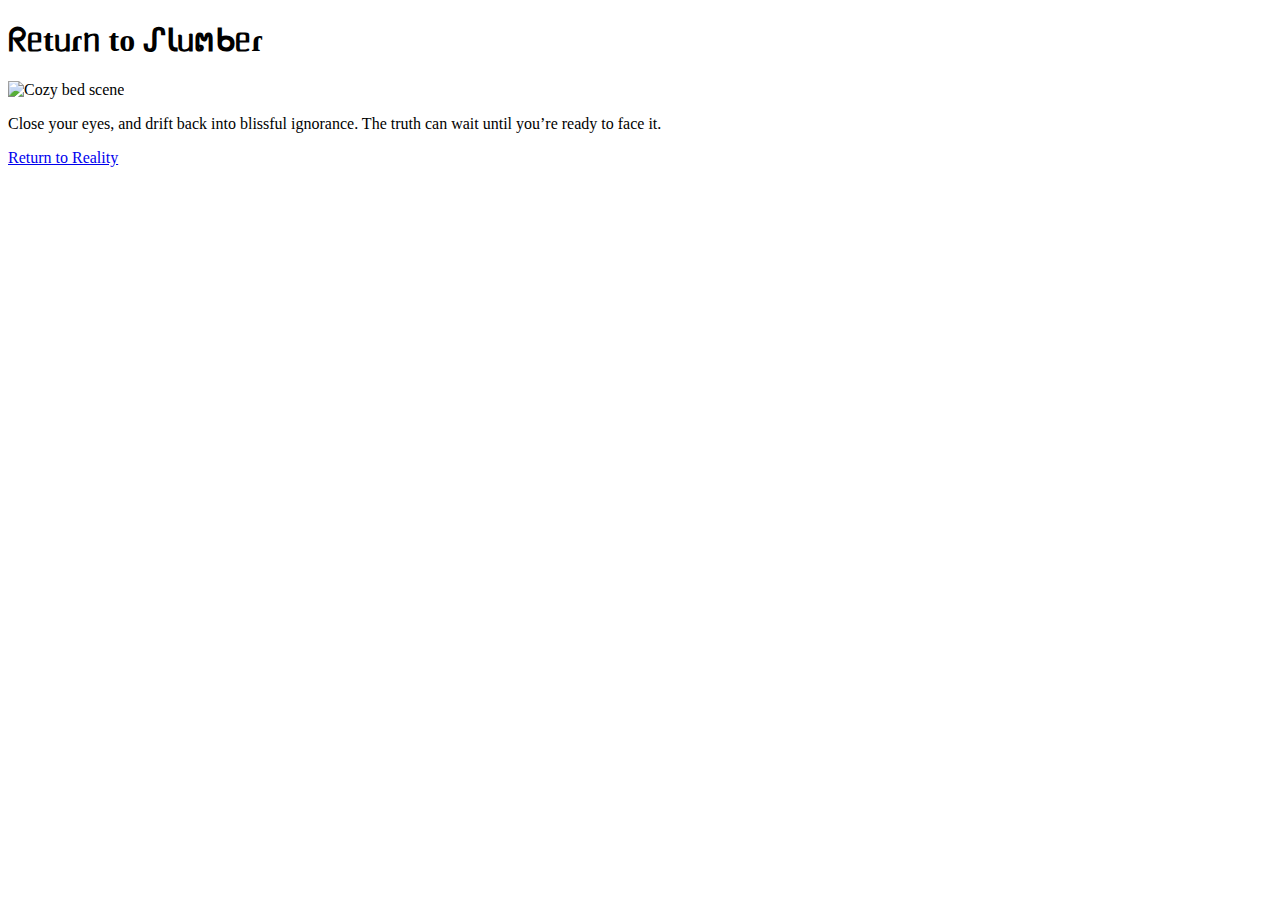
==== bliss.html @ 5f698526 "Create bliss.html" ====
<!DOCTYPE html>
<html lang="en">
<head>
    <meta charset="UTF-8">
    <meta name="viewport" content="width=device-width, initial-scale=1.0">
    <title>Return to Slumber</title>
    <link rel="stylesheet" href="returnToSlumber.css">
</head>
<body>
    <div class="container">
        <h1 class="fade-in-text">ᖇᥱtᥙɾᥒ to ᔑꙆᥙຕᑲᥱɾ</h1>
        <img src="your-cozy-bed-image-url.jpg" alt="Cozy bed scene" class="responsive-image">
        <p class="description">Close your eyes, and drift back into blissful ignorance. The truth can wait until you’re ready to face it.</p>
        <a href="index.html" class="button">Return to Reality</a>
    </div>
</body>
</html>
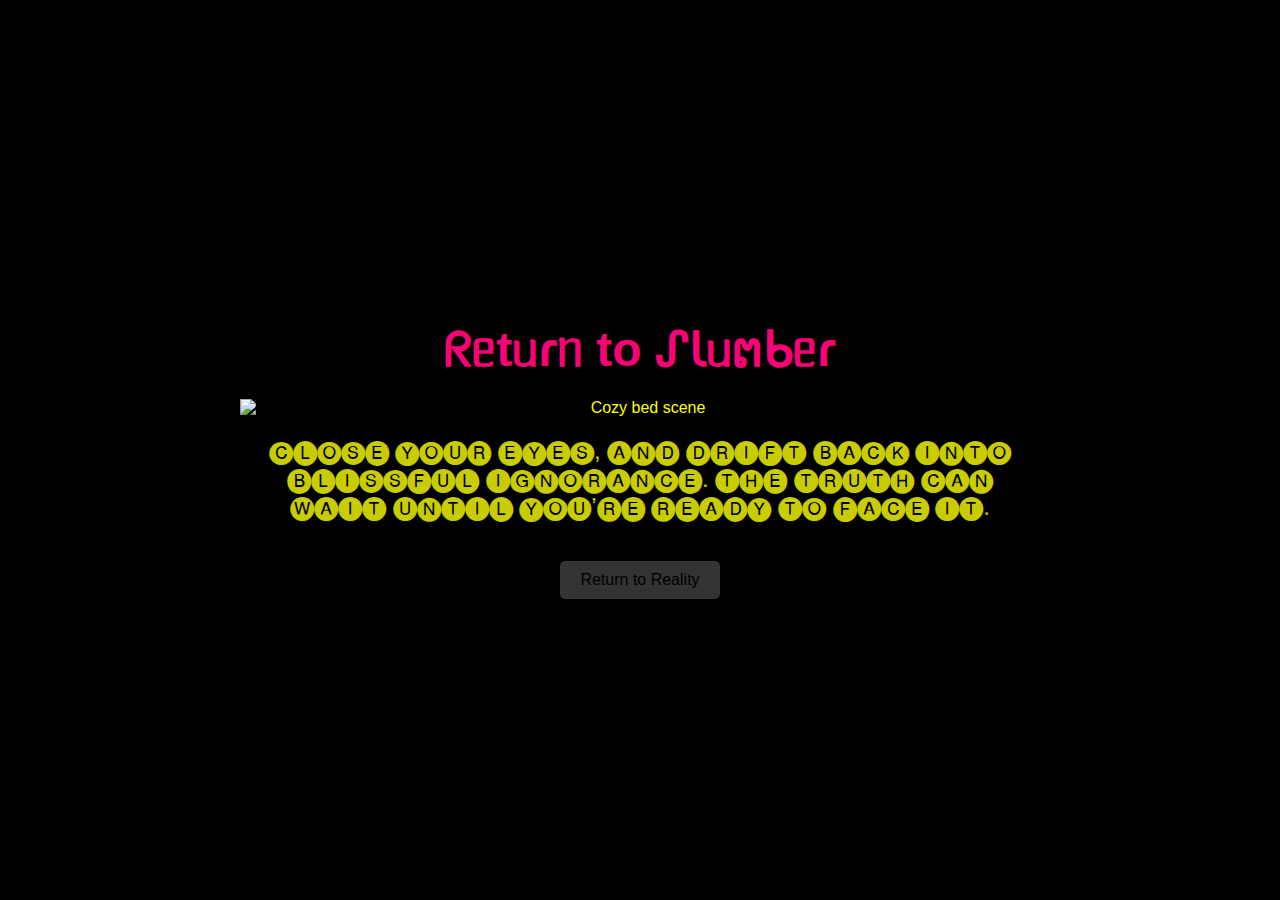
==== commit 68fc0ef8: "Update bliss.html" ====
--- a/bliss.html
+++ b/bliss.html
@@ -10,7 +10,7 @@
     <div class="container">
         <h1 class="fade-in-text">ᖇᥱtᥙɾᥒ to ᔑꙆᥙຕᑲᥱɾ</h1>
         <img src="your-cozy-bed-image-url.jpg" alt="Cozy bed scene" class="responsive-image">
-        <p class="description">Close your eyes, and drift back into blissful ignorance. The truth can wait until you’re ready to face it.</p>
+        <p class="description">🅒🅛🅞🅢🅔 🅨🅞🅤🅡 🅔🅨🅔🅢, 🅐🅝🅓 🅓🅡🅘🅕🅣 🅑🅐🅒🅚 🅘🅝🅣🅞 🅑🅛🅘🅢🅢🅕🅤🅛 🅘🅖🅝🅞🅡🅐🅝🅒🅔. 🅣🅗🅔 🅣🅡🅤🅣🅗 🅒🅐🅝 🅦🅐🅘🅣 🅤🅝🅣🅘🅛 🅨🅞🅤’🅡🅔 🅡🅔🅐🅓🅨 🅣🅞 🅕🅐🅒🅔 🅘🅣.</p>
         <a href="index.html" class="button">Return to Reality</a>
     </div>
 </body>
--- a/returnToSlumber.css
+++ b/returnToSlumber.css
@@ -0,0 +1,56 @@
+body {
+    background-color: #000; /* Dark background */
+    color: #fbff00; /* Light text color */
+    font-family: Arial, sans-serif;
+    display: flex;
+    justify-content: center;
+    align-items: center;
+    height: 100vh;
+    margin: 0;
+    text-align: center;
+}
+
+.container {
+    max-width: 800px; /* Limit the width of the content */
+    padding: 20px;
+}
+
+h1 {
+    font-size: 48px;
+    margin: 20px 0;
+    color: #f70375; /* Subtle gray color */
+    animation: fadeIn 3s ease-out forwards; /* Normal fade-in for the text */
+}
+
+.description {
+    font-size: 24px;
+    margin: 20px 0;
+    opacity: 0.8; /* Slightly less opaque for a dreamy effect */
+}
+
+.responsive-image {
+    max-width: 100%;
+    height: auto;
+    display: block;
+    margin: 20px auto; /* Center the image with margin */
+}
+
+.button {
+    display: inline-block;
+    padding: 10px 20px;
+    margin-top: 20px;
+    background-color: #333; /* Dark button */
+    color: #000000; /* White text */
+    text-decoration: none; /* No underline */
+    border-radius: 5px; /* Rounded corners */
+    transition: background-color 0.3s ease; /* Transition for hover effect */
+}
+
+.button:hover {
+    background-color: #555; /* Change color on hover */
+}
+
+@keyframes fadeIn {
+    0% { opacity: 0; }
+    100% { opacity: 1; }
+}
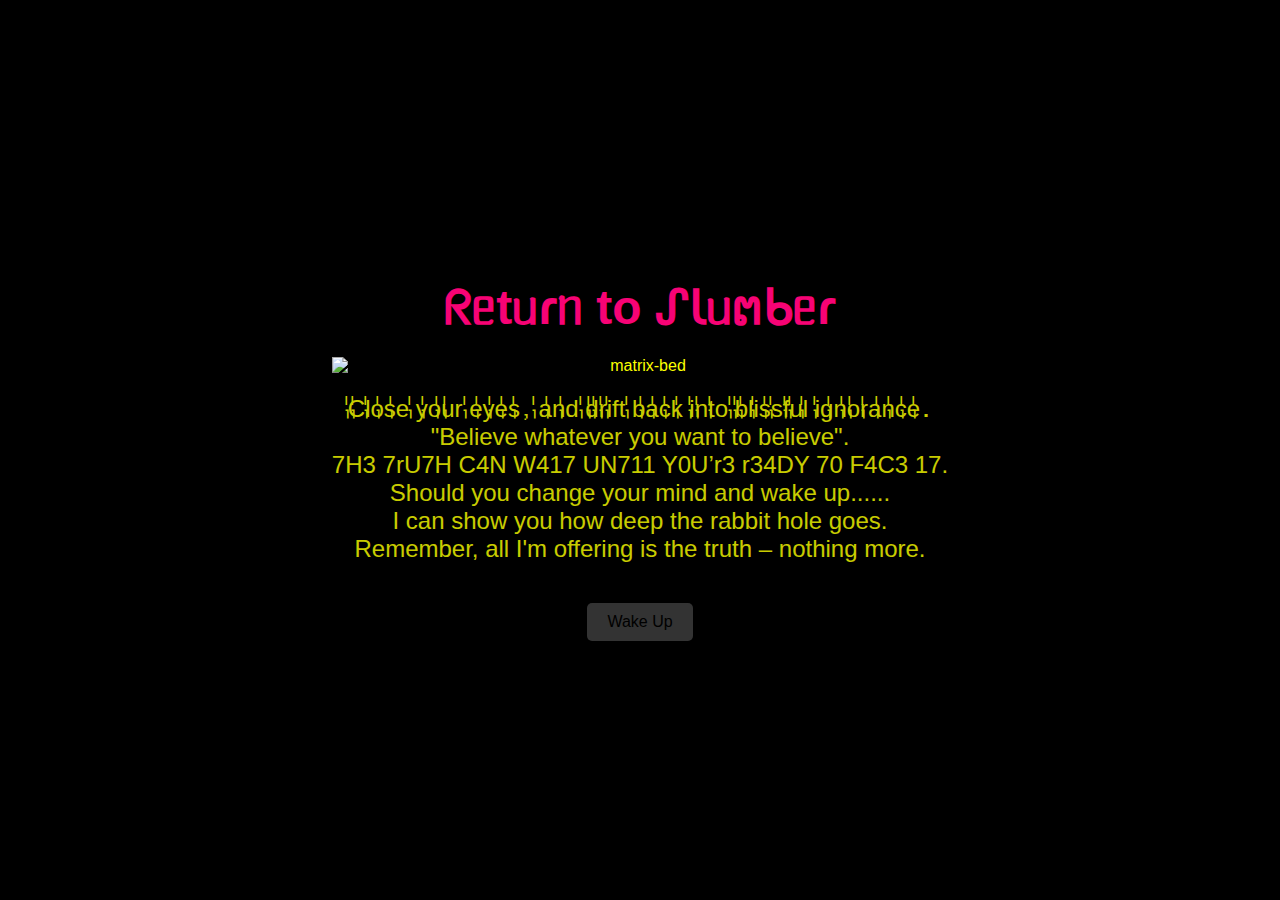
==== commit e600e7d2: "Update bliss.html" ====
--- a/bliss.html
+++ b/bliss.html
@@ -4,14 +4,30 @@
     <meta charset="UTF-8">
     <meta name="viewport" content="width=device-width, initial-scale=1.0">
     <title>Return to Slumber</title>
-    <link rel="stylesheet" href="returnToSlumber.css">
+    <link rel="stylesheet" href="returnToSlumber.css"> <!-- Link to CSS file -->
 </head>
 <body>
     <div class="container">
         <h1 class="fade-in-text">ᖇᥱtᥙɾᥒ to ᔑꙆᥙຕᑲᥱɾ</h1>
-        <img src="your-cozy-bed-image-url.jpg" alt="Cozy bed scene" class="responsive-image">
-        <p class="description">🅒🅛🅞🅢🅔 🅨🅞🅤🅡 🅔🅨🅔🅢, 🅐🅝🅓 🅓🅡🅘🅕🅣 🅑🅐🅒🅚 🅘🅝🅣🅞 🅑🅛🅘🅢🅢🅕🅤🅛 🅘🅖🅝🅞🅡🅐🅝🅒🅔. 🅣🅗🅔 🅣🅡🅤🅣🅗 🅒🅐🅝 🅦🅐🅘🅣 🅤🅝🅣🅘🅛 🅨🅞🅤’🅡🅔 🅡🅔🅐🅓🅨 🅣🅞 🅕🅐🅒🅔 🅘🅣.</p>
-        <a href="index.html" class="button">Return to Reality</a>
+        <img src="https://i.ibb.co/rypkwK6/matrix-bed.webp" alt="matrix-bed" class="responsive-image"> <!-- Added class -->
+        <p class="description">
+            C༙྇l༙྇o༙྇s༙྇e༙྇ y༙྇o༙྇u༙྇r༙྇ e༙྇y༙྇e༙྇s༙྇,༙྇ a༙྇n༙྇d༙྇ d༙྇r༙྇i༙྇f༙྇t༙྇ b༙྇a༙྇c༙྇k༙྇ i༙྇n༙྇t༙྇o༙྇ b༙྇l༙྇i༙྇s༙྇s༙྇f༙྇u༙྇l༙྇ i༙྇g༙྇n༙྇o༙྇r༙྇a༙྇n༙྇c༙྇e༙྇.༙྇ 
+            <br>
+            "Believe whatever you want to believe".
+            <br>
+            7H3 7rU7H C4N W417 UN711 Y0U’r3 r34DY 70 F4C3 17.
+            <br>
+            Should you change your mind and wake up......
+            <br>
+            I can show you how deep the rabbit hole goes.
+            <br>
+            Remember, all I'm offering is the truth – nothing more.
+        </p>
+        <a href="index.html" class="button">Wake Up</a>
     </div>
+    <div class="twinkling-stars"></div> <!-- Added div for twinkling stars -->
+    
+    <!-- Link to JavaScript file -->
+    <script src="welcomePage.js"></script> <!-- Ensure this file exists -->
 </body>
 </html>
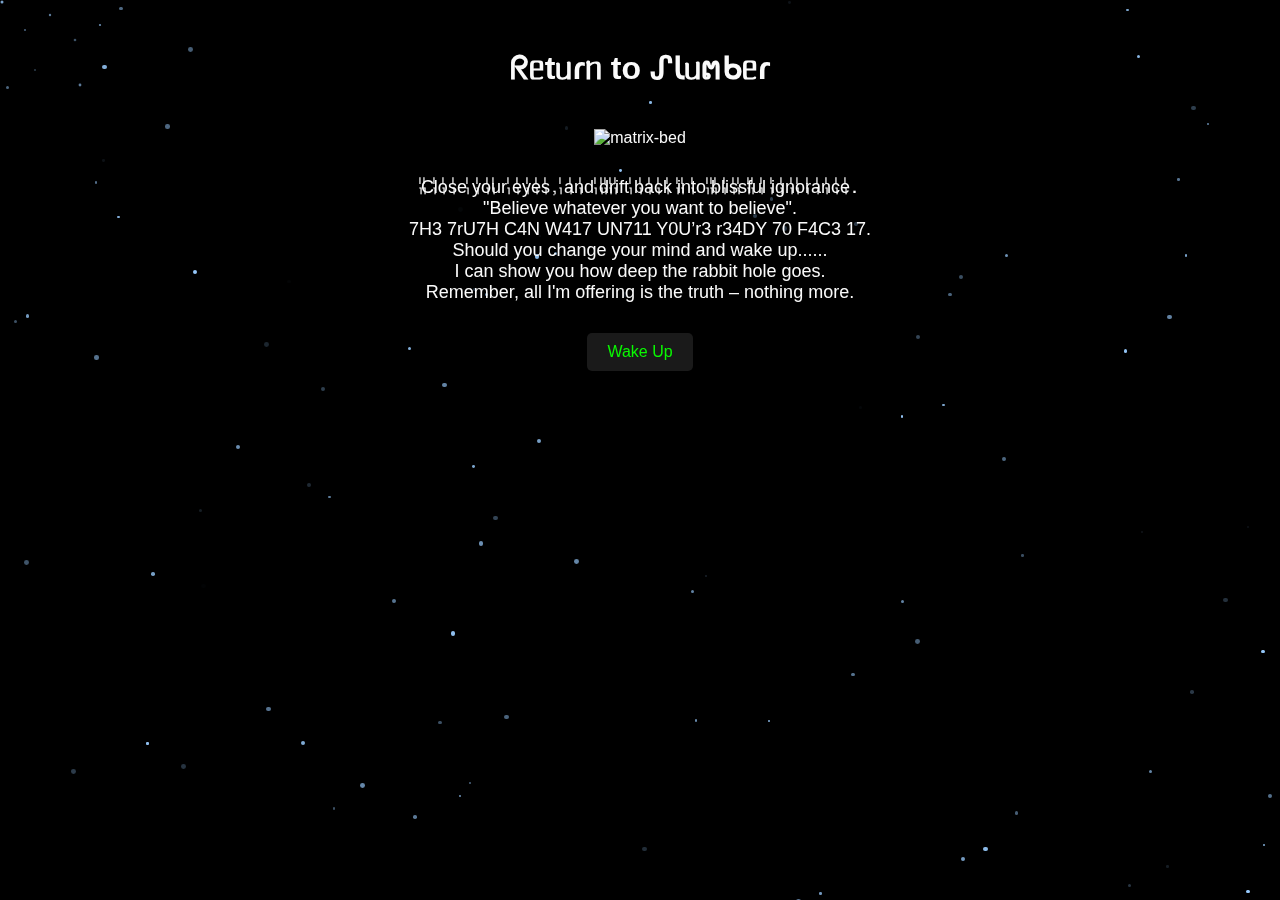
==== commit 143bf830: "Update bliss.html" ====
--- a/bliss.html
+++ b/bliss.html
@@ -28,6 +28,6 @@
     <div class="twinkling-stars"></div> <!-- Added div for twinkling stars -->
     
     <!-- Link to JavaScript file -->
-    <script src="welcomePage.js"></script> <!-- Ensure this file exists -->
+    <script src="returnToSlumber.js"></script> <!-- Ensure this file exists -->
 </body>
 </html>
--- a/returnToSlumber.css
+++ b/returnToSlumber.css
@@ -1,56 +1,60 @@
 body {
-    background-color: #000; /* Dark background */
-    color: #fbff00; /* Light text color */
+    background-color: #000; /* Background color */
+    color: #fafafa; /* Text color */
     font-family: Arial, sans-serif;
-    display: flex;
-    justify-content: center;
-    align-items: center;
-    height: 100vh;
-    margin: 0;
-    text-align: center;
+    padding: 20px;
+    overflow: hidden; /* Prevent scrolling */
 }
 
 .container {
-    max-width: 800px; /* Limit the width of the content */
-    padding: 20px;
+    text-align: center; /* Center align text */
+    position: relative; /* Allow positioning of children */
+    z-index: 1; /* Ensure text is above stars */
 }
 
-h1 {
-    font-size: 48px;
-    margin: 20px 0;
-    color: #f70375; /* Subtle gray color */
-    animation: fadeIn 3s ease-out forwards; /* Normal fade-in for the text */
+.responsive-image {
+    max-width: 100%; /* Scale the image down to fit the container */
+    height: auto; /* Maintain aspect ratio */
+    margin: 20px 0; /* Add space above and below the image */
 }
 
 .description {
-    font-size: 24px;
-    margin: 20px 0;
-    opacity: 0.8; /* Slightly less opaque for a dreamy effect */
-}
-
-.responsive-image {
-    max-width: 100%;
-    height: auto;
-    display: block;
-    margin: 20px auto; /* Center the image with margin */
+    font-size: 18px; /* Font size for description */
+    margin: 10px 0; /* Margin for spacing */
 }
 
 .button {
-    display: inline-block;
-    padding: 10px 20px;
-    margin-top: 20px;
-    background-color: #333; /* Dark button */
-    color: #000000; /* White text */
-    text-decoration: none; /* No underline */
+    display: inline-block; /* Make it a block-level element */
+    background-color: #1a1a1a; /* Button background color */
+    color: #09f801; /* Button text color */
+    padding: 10px 20px; /* Button padding */
+    text-decoration: none; /* Remove underline */
     border-radius: 5px; /* Rounded corners */
-    transition: background-color 0.3s ease; /* Transition for hover effect */
+    margin-top: 20px; /* Margin for spacing */
+    transition: background-color 0.3s; /* Transition for hover effect */
 }
 
 .button:hover {
-    background-color: #555; /* Change color on hover */
+    background-color: #000000; /* Darker background on hover */
 }
 
-@keyframes fadeIn {
-    0% { opacity: 0; }
-    100% { opacity: 1; }
+/* Twinkling stars effect */
+.twinkling-stars {
+    position: fixed; /* Position stars relative to viewport */
+    top: 0; 
+    left: 0;
+    width: 100%; /* Full width */
+    height: 100%; /* Full height */
+    pointer-events: none; /* Allow clicks to pass through */
+    background: url('data:image/svg+xml;utf8,<svg xmlns="http://www.w3.org/2000/svg" width="100%" height="100%"><circle cx="2" cy="2" r="1.5" fill="%2399ccff" opacity="0.8"/><circle cx="25" cy="30" r="1" fill="%2399ccff" opacity="0.5"/><circle cx="50" cy="15" r="1.2" fill="%2399ccff" opacity="0.6"/><circle cx="75" cy="40" r="1.3" fill="%2399ccff" opacity="0.4"/><circle cx="100" cy="25" r="1.1" fill="%2399ccff" opacity="0.7"/><circle cx="35" cy="70" r="1" fill="%2399ccff" opacity="0.3"/><circle cx="80" cy="85" r="1.4" fill="%2399ccff" opacity="0.6"/></svg>') repeat; /* Star pattern */
+    animation: twinkling 1.5s infinite alternate; /* Twinkling animation */
 }
+
+@keyframes twinkling {
+    0% {
+        background-size: 5px 5px; /* Initial size of stars */
+    }
+    100% {
+        background-size: 10px 10px; /* Size increase for twinkling */
+    }
+}
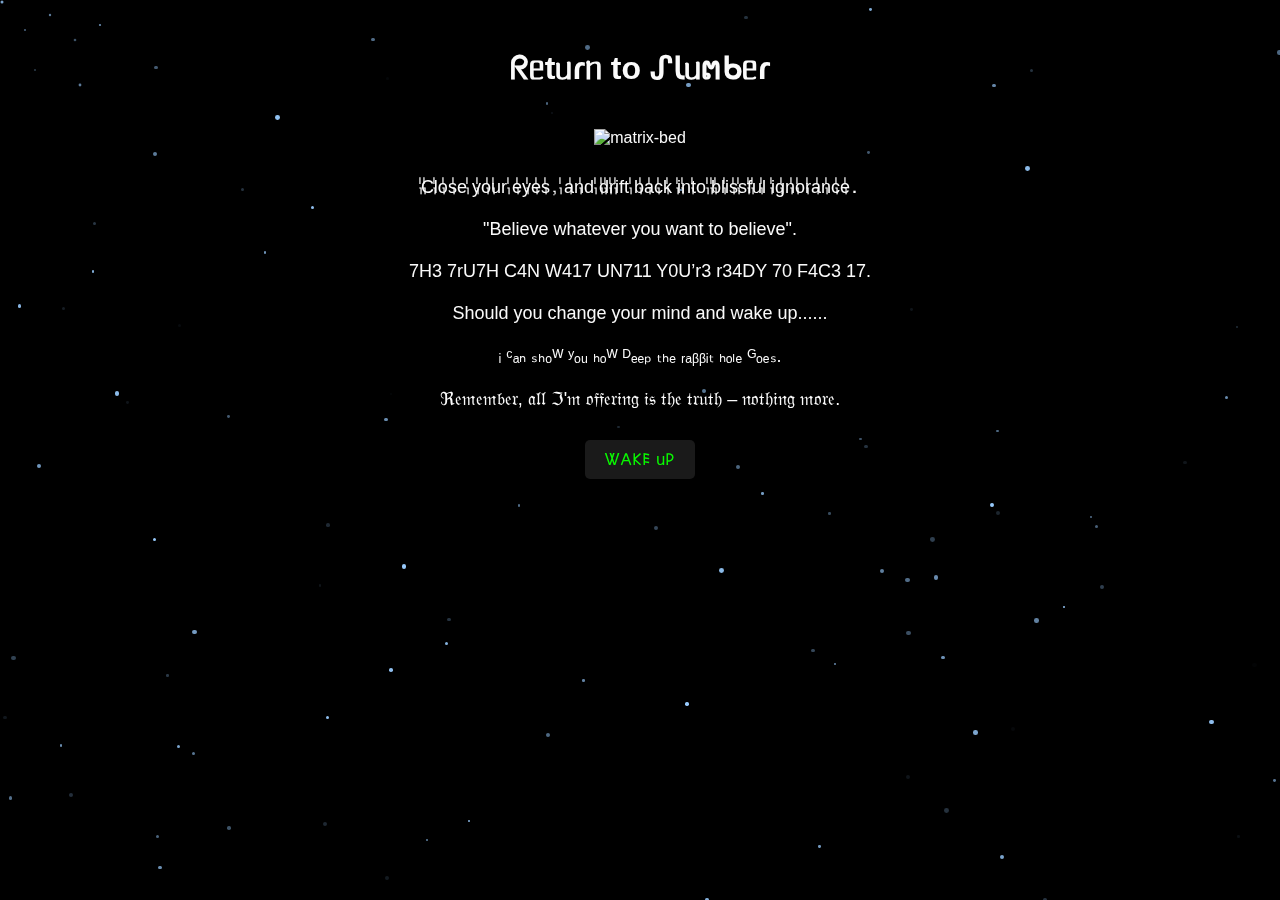
==== commit a9c0d705: "Update bliss.html" ====
--- a/bliss.html
+++ b/bliss.html
@@ -13,21 +13,26 @@
         <p class="description">
             C༙྇l༙྇o༙྇s༙྇e༙྇ y༙྇o༙྇u༙྇r༙྇ e༙྇y༙྇e༙྇s༙྇,༙྇ a༙྇n༙྇d༙྇ d༙྇r༙྇i༙྇f༙྇t༙྇ b༙྇a༙྇c༙྇k༙྇ i༙྇n༙྇t༙྇o༙྇ b༙྇l༙྇i༙྇s༙྇s༙྇f༙྇u༙྇l༙྇ i༙྇g༙྇n༙྇o༙྇r༙྇a༙྇n༙྇c༙྇e༙྇.༙྇ 
             <br>
+            <br>
             "Believe whatever you want to believe".
+            <br>
             <br>
             7H3 7rU7H C4N W417 UN711 Y0U’r3 r34DY 70 F4C3 17.
             <br>
+            <br>
             Should you change your mind and wake up......
             <br>
-            I can show you how deep the rabbit hole goes.
             <br>
-            Remember, all I'm offering is the truth – nothing more.
+            ᵢ ᶜₐₙ ₛₕₒᵂ ʸₒᵤ ₕₒᵂ ᴰₑₑₚ ₜₕₑ ᵣₐᵦᵦᵢₜ ₕₒₗₑ ᴳₒₑₛ.
+            <br>
+            <br>
+            ℜ𝔢𝔪𝔢𝔪𝔟𝔢𝔯, 𝔞𝔩𝔩 ℑ'𝔪 𝔬𝔣𝔣𝔢𝔯𝔦𝔫𝔤 𝔦𝔰 𝔱𝔥𝔢 𝔱𝔯𝔲𝔱𝔥 – 𝔫𝔬𝔱𝔥𝔦𝔫𝔤 𝔪𝔬𝔯𝔢.
         </p>
-        <a href="index.html" class="button">Wake Up</a>
+        <a href="index.html" class="button">Ꮤ𐌀𐌊𐌄 𐌵𐌓</a>
     </div>
-    <div class="twinkling-stars"></div> <!-- Added div for twinkling stars -->
+    <div class="twinkling-stars"></div> <!-- Twinkling stars -->
     
-    <!-- Link to JavaScript file -->
-    <script src="returnToSlumber.js"></script> <!-- Ensure this file exists -->
+    <!-- JavaScript file -->
+    <script src="returnToSlumber.js"></script>
 </body>
 </html>
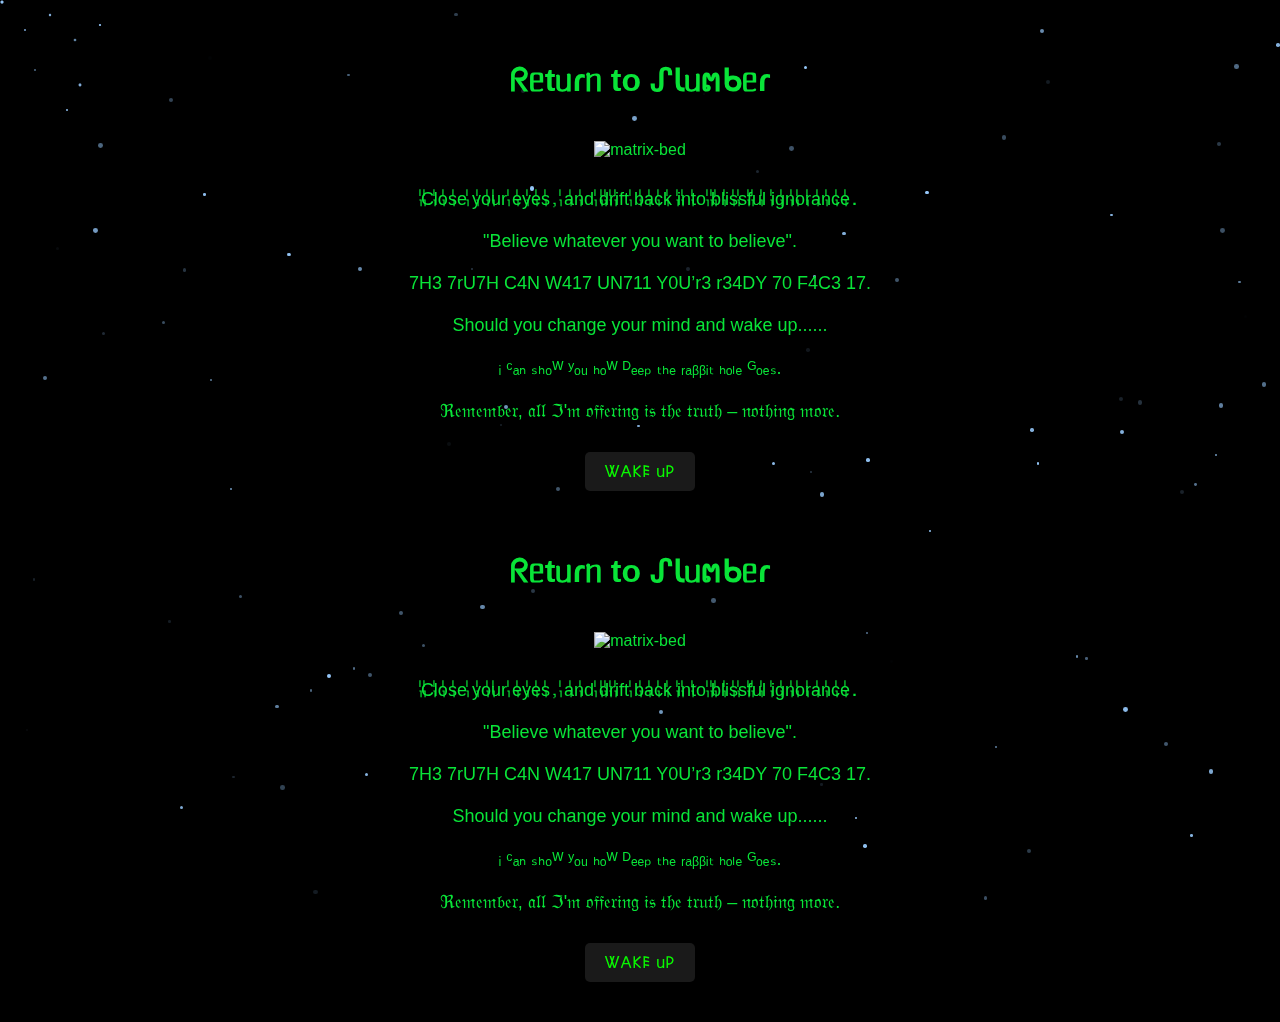
==== commit 6b1a5daf: "Update bliss.html" ====
--- a/bliss.html
+++ b/bliss.html
@@ -36,3 +36,41 @@
     <script src="returnToSlumber.js"></script>
 </body>
 </html>
+<!DOCTYPE html>
+<html lang="en">
+<head>
+    <meta charset="UTF-8">
+    <meta name="viewport" content="width=device-width, initial-scale=1.0">
+    <title>Return to Slumber</title>
+    <link rel="stylesheet" href="returnToSlumber.css"> <!-- Link to CSS file -->
+</head>
+<body>
+    <div class="container">
+        <h1 class="fade-in-text">ᖇᥱtᥙɾᥒ to ᔑꙆᥙຕᑲᥱɾ</h1>
+        <img src="https://i.ibb.co/rypkwK6/matrix-bed.webp" alt="matrix-bed" class="responsive-image"> <!-- Added class -->
+        <p class="description">
+            C༙྇l༙྇o༙྇s༙྇e༙྇ y༙྇o༙྇u༙྇r༙྇ e༙྇y༙྇e༙྇s༙྇,༙྇ a༙྇n༙྇d༙྇ d༙྇r༙྇i༙྇f༙྇t༙྇ b༙྇a༙྇c༙྇k༙྇ i༙྇n༙྇t༙྇o༙྇ b༙྇l༙྇i༙྇s༙྇s༙྇f༙྇u༙྇l༙྇ i༙྇g༙྇n༙྇o༙྇r༙྇a༙྇n༙྇c༙྇e༙྇.༙྇ 
+            <br>
+            <br>
+            "Believe whatever you want to believe".
+            <br>
+            <br>
+            7H3 7rU7H C4N W417 UN711 Y0U’r3 r34DY 70 F4C3 17.
+            <br>
+            <br>
+            Should you change your mind and wake up......
+            <br>
+            <br>
+            ᵢ ᶜₐₙ ₛₕₒᵂ ʸₒᵤ ₕₒᵂ ᴰₑₑₚ ₜₕₑ ᵣₐᵦᵦᵢₜ ₕₒₗₑ ᴳₒₑₛ.
+            <br>
+            <br>
+            ℜ𝔢𝔪𝔢𝔪𝔟𝔢𝔯, 𝔞𝔩𝔩 ℑ'𝔪 𝔬𝔣𝔣𝔢𝔯𝔦𝔫𝔤 𝔦𝔰 𝔱𝔥𝔢 𝔱𝔯𝔲𝔱𝔥 – 𝔫𝔬𝔱𝔥𝔦𝔫𝔤 𝔪𝔬𝔯𝔢.
+        </p>
+        <a href="index.html" class="button">Ꮤ𐌀𐌊𐌄 𐌵𐌓</a>
+    </div>
+    <div class="twinkling-stars"></div> <!-- Twinkling stars -->
+    
+    <!-- JavaScript file -->
+    <script src="returnToSlumber.js"></script>
+</body>
+</html>
--- a/returnToSlumber.css
+++ b/returnToSlumber.css
@@ -1,19 +1,22 @@
 body {
     background-color: #000; /* Background color */
-    color: #fafafa; /* Text color */
+    color: #09e438; /* Text color */
     font-family: Arial, sans-serif;
     padding: 20px;
-    overflow: hidden; /* Prevent scrolling */
+    margin: 0;
+    height: 100%; /* Make sure the body takes full height */
+    overflow-y: auto; /* Allow vertical scrolling */
 }
 
 .container {
-    text-align: center; /* Center align text */
+    text-align: center;
     position: relative; /* Allow positioning of children */
     z-index: 1; /* Ensure text is above stars */
+    padding: 20px; /* Add some padding around content */
 }
 
 .responsive-image {
-    max-width: 100%; /* Scale the image down to fit the container */
+    max-width: 18%; /* Scale the image down to fit the container */
     height: auto; /* Maintain aspect ratio */
     margin: 20px 0; /* Add space above and below the image */
 }
@@ -40,7 +43,7 @@
 
 /* Twinkling stars effect */
 .twinkling-stars {
-    position: fixed; /* Position stars relative to viewport */
+    position: fixed; /* Fixed position for background effect */
     top: 0; 
     left: 0;
     width: 100%; /* Full width */
--- a/returnToSlumber.css
+++ b/returnToSlumber.css
@@ -1,19 +1,22 @@
 body {
     background-color: #000; /* Background color */
-    color: #fafafa; /* Text color */
+    color: #09e438; /* Text color */
     font-family: Arial, sans-serif;
     padding: 20px;
-    overflow: hidden; /* Prevent scrolling */
+    margin: 0;
+    height: 100%; /* Make sure the body takes full height */
+    overflow-y: auto; /* Allow vertical scrolling */
 }
 
 .container {
-    text-align: center; /* Center align text */
+    text-align: center;
     position: relative; /* Allow positioning of children */
     z-index: 1; /* Ensure text is above stars */
+    padding: 20px; /* Add some padding around content */
 }
 
 .responsive-image {
-    max-width: 100%; /* Scale the image down to fit the container */
+    max-width: 18%; /* Scale the image down to fit the container */
     height: auto; /* Maintain aspect ratio */
     margin: 20px 0; /* Add space above and below the image */
 }
@@ -40,7 +43,7 @@
 
 /* Twinkling stars effect */
 .twinkling-stars {
-    position: fixed; /* Position stars relative to viewport */
+    position: fixed; /* Fixed position for background effect */
     top: 0; 
     left: 0;
     width: 100%; /* Full width */
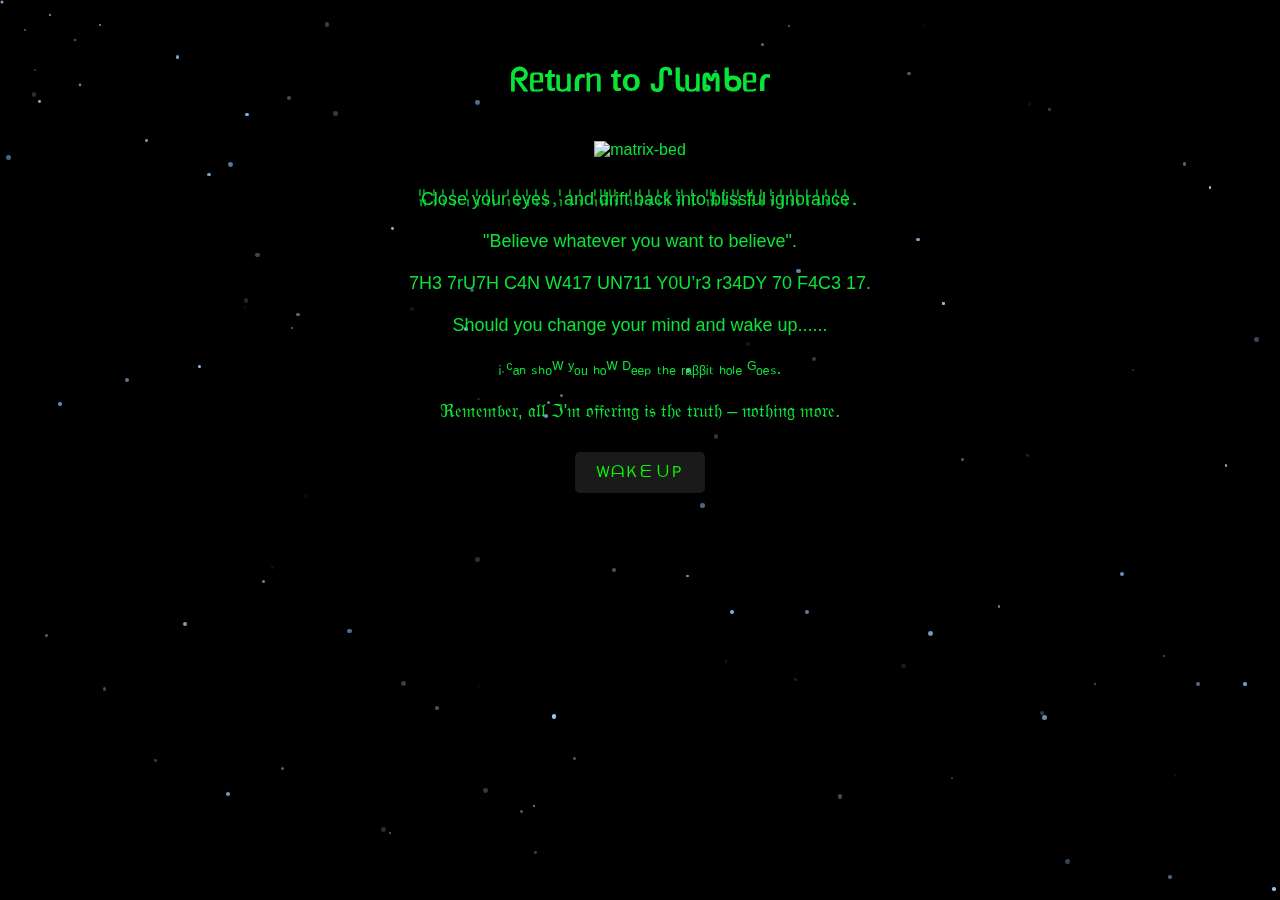
==== commit 25b3cc46: "Update bliss.html" ====
--- a/bliss.html
+++ b/bliss.html
@@ -28,7 +28,7 @@
             <br>
             ℜ𝔢𝔪𝔢𝔪𝔟𝔢𝔯, 𝔞𝔩𝔩 ℑ'𝔪 𝔬𝔣𝔣𝔢𝔯𝔦𝔫𝔤 𝔦𝔰 𝔱𝔥𝔢 𝔱𝔯𝔲𝔱𝔥 – 𝔫𝔬𝔱𝔥𝔦𝔫𝔤 𝔪𝔬𝔯𝔢.
         </p>
-        <a href="index.html" class="button">Ꮤ𐌀𐌊𐌄 𐌵𐌓</a>
+        <a href="index.html" class="button">ＷᗩＫᗴ ᑌＰ</a>
     </div>
     <div class="twinkling-stars"></div> <!-- Twinkling stars -->
     
@@ -36,41 +36,3 @@
     <script src="returnToSlumber.js"></script>
 </body>
 </html>
-<!DOCTYPE html>
-<html lang="en">
-<head>
-    <meta charset="UTF-8">
-    <meta name="viewport" content="width=device-width, initial-scale=1.0">
-    <title>Return to Slumber</title>
-    <link rel="stylesheet" href="returnToSlumber.css"> <!-- Link to CSS file -->
-</head>
-<body>
-    <div class="container">
-        <h1 class="fade-in-text">ᖇᥱtᥙɾᥒ to ᔑꙆᥙຕᑲᥱɾ</h1>
-        <img src="https://i.ibb.co/rypkwK6/matrix-bed.webp" alt="matrix-bed" class="responsive-image"> <!-- Added class -->
-        <p class="description">
-            C༙྇l༙྇o༙྇s༙྇e༙྇ y༙྇o༙྇u༙྇r༙྇ e༙྇y༙྇e༙྇s༙྇,༙྇ a༙྇n༙྇d༙྇ d༙྇r༙྇i༙྇f༙྇t༙྇ b༙྇a༙྇c༙྇k༙྇ i༙྇n༙྇t༙྇o༙྇ b༙྇l༙྇i༙྇s༙྇s༙྇f༙྇u༙྇l༙྇ i༙྇g༙྇n༙྇o༙྇r༙྇a༙྇n༙྇c༙྇e༙྇.༙྇ 
-            <br>
-            <br>
-            "Believe whatever you want to believe".
-            <br>
-            <br>
-            7H3 7rU7H C4N W417 UN711 Y0U’r3 r34DY 70 F4C3 17.
-            <br>
-            <br>
-            Should you change your mind and wake up......
-            <br>
-            <br>
-            ᵢ ᶜₐₙ ₛₕₒᵂ ʸₒᵤ ₕₒᵂ ᴰₑₑₚ ₜₕₑ ᵣₐᵦᵦᵢₜ ₕₒₗₑ ᴳₒₑₛ.
-            <br>
-            <br>
-            ℜ𝔢𝔪𝔢𝔪𝔟𝔢𝔯, 𝔞𝔩𝔩 ℑ'𝔪 𝔬𝔣𝔣𝔢𝔯𝔦𝔫𝔤 𝔦𝔰 𝔱𝔥𝔢 𝔱𝔯𝔲𝔱𝔥 – 𝔫𝔬𝔱𝔥𝔦𝔫𝔤 𝔪𝔬𝔯𝔢.
-        </p>
-        <a href="index.html" class="button">Ꮤ𐌀𐌊𐌄 𐌵𐌓</a>
-    </div>
-    <div class="twinkling-stars"></div> <!-- Twinkling stars -->
-    
-    <!-- JavaScript file -->
-    <script src="returnToSlumber.js"></script>
-</body>
-</html>
